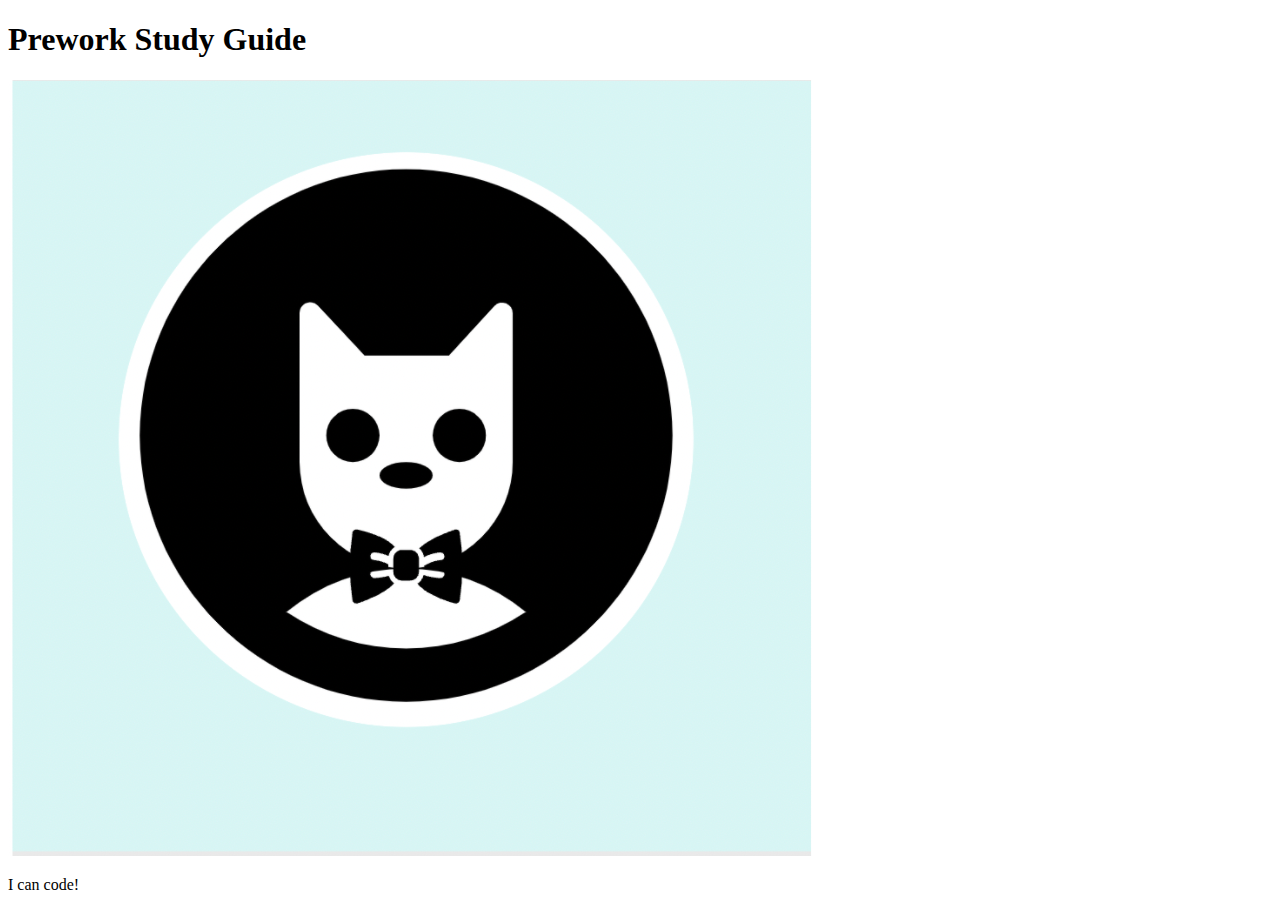
==== prework-study-guide/index.html @ 694a95dc "add starter code" ====
<!DOCTYPE html>
<html lang="en">
  <head>
    <meta charset="UTF-8" />
    <meta http-equiv="X-UA-Compatible" content="IE=edge" />
    <meta name="viewport" content="width=device-width, initial-scale=1.0" />
    <title>Prework Study Guide</title>
  </head>
  <body>
    <header id="top">
      <h1>Prework Study Guide</h1>
      <img src="./assets/bowtie-cat.png" alt="Profile image of cat wearing a bow tie." />
    </header>
    <main>
      <!-- Student code goes here -->
    </main>

    <footer>
      <p>I can code!</p>
    </footer>
  </body>
</html>
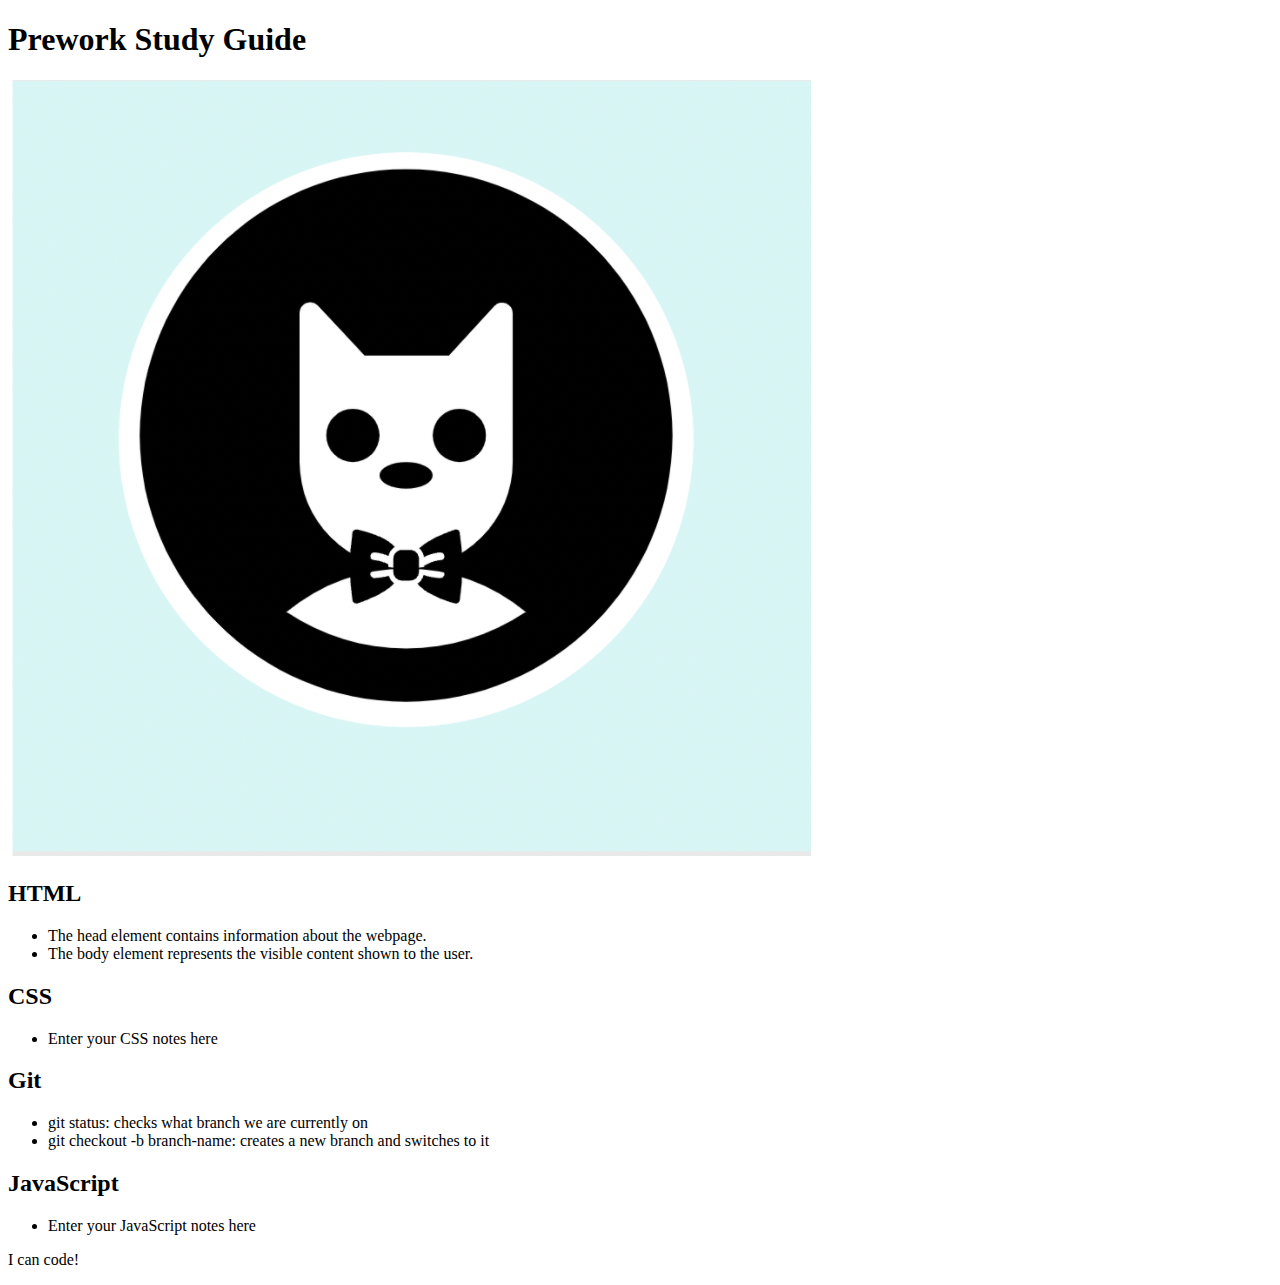
==== commit 15b77760: "added code to HTML file" ====
--- a/prework-study-guide/index.html
+++ b/prework-study-guide/index.html
@@ -12,7 +12,36 @@
       <img src="./assets/bowtie-cat.png" alt="Profile image of cat wearing a bow tie." />
     </header>
     <main>
-      <!-- Student code goes here -->
+      <section class="card" id="html-section">
+        <h2>HTML</h2>
+        <ul>
+          <li>The head element contains information about the webpage.</li>
+          <li>The body element represents the visible content shown to the user.</li>
+        </ul>
+      </section>
+   
+      <section class="card" id="css-section">
+        <h2>CSS</h2>
+        <ul>
+          <li>Enter your CSS notes here</li>
+        </ul>
+      </section>
+   
+      <section class="card" id="git-section">
+        <h2>Git</h2>
+        <ul>
+          <li>git status: checks what branch we are currently on</li>
+          <li>git checkout -b branch-name: creates a new branch and switches to it</li>
+        </ul>
+      </section>
+   
+      <section class="card" id="javascript-section">
+        <h2>JavaScript</h2>
+        <ul>
+          <li>Enter your JavaScript notes here</li>
+        </ul>
+      </section>
+
     </main>
 
     <footer>
